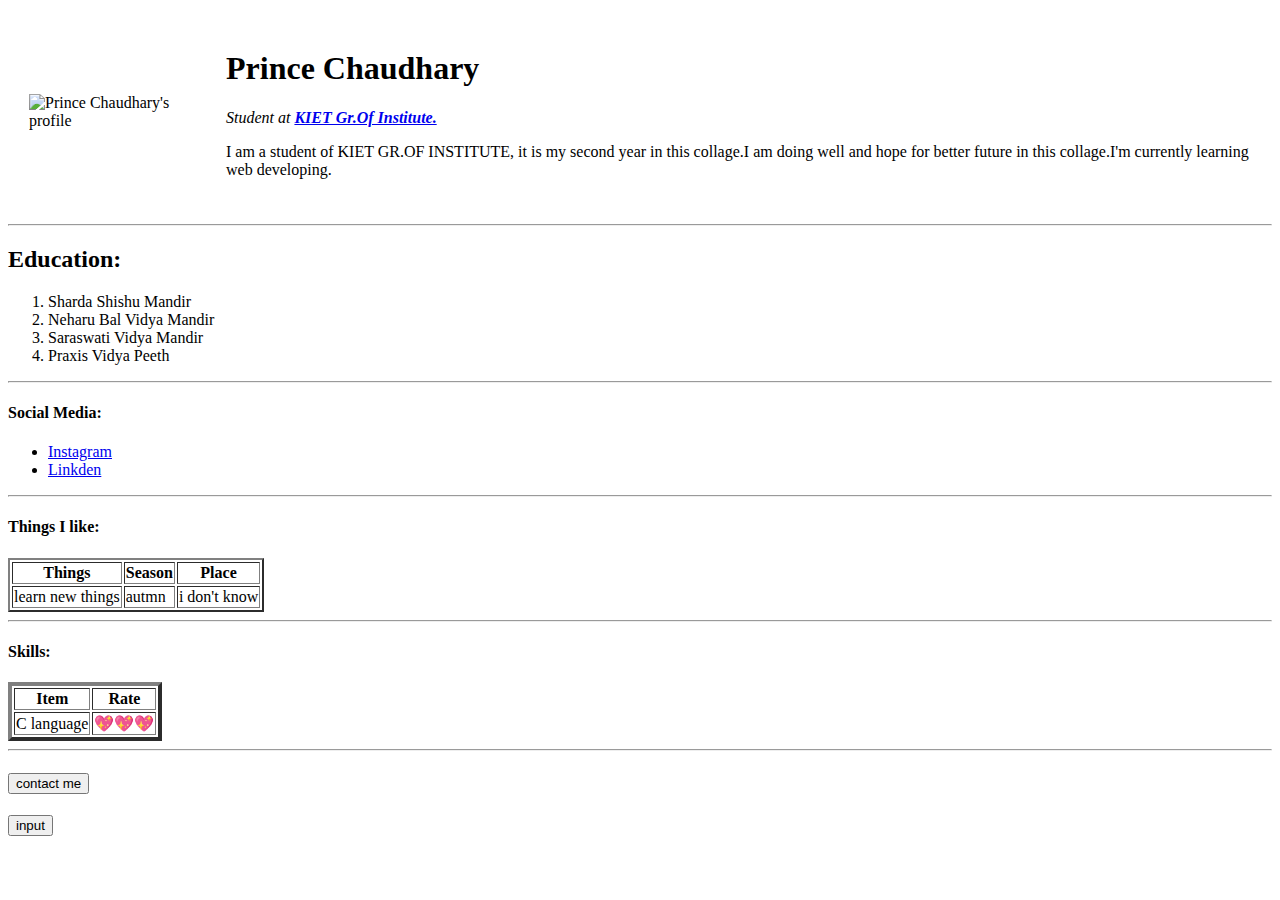
==== index.html @ eddc3004 "Add files via upload" ====
<!DOCTYPE html>
<html lang="en" dir="ltr">
  <head>
    <meta charset="utf-8">
    <title>Prince's site</title>
    <link rel="stylesheet" href="css/style.css">
    <link rel="stylesheet" href="css/buttons.css">
  </head>
  <body>
    <table cellspacing="20">
      <tr>
        <td><img src="images/my img-modified.png" alt="Prince Chaudhary's profile" width="200" height="200"></td>
        <td> <h1>Prince Chaudhary</h1>
         <p><em>Student at <strong><a href="https://www.kiet.edu/">KIET Gr.Of Institute.</a></strong></em></p>
         <p>I am a student of KIET GR.OF INSTITUTE, it is my second year in this collage.I am doing well and hope for better future in this collage.I'm currently learning web developing. </p></td>
      </tr>
    </table>

   <hr>
   <h2>Education:</h2>
   <p>
     <ol>
      <li>Sharda Shishu Mandir</li>
      <li> Neharu Bal Vidya Mandir</li>
      <li>Saraswati Vidya Mandir</li>
      <li>Praxis Vidya Peeth</li>
     </ol>
   </p>
   <hr>
   <h4>Social Media:</h4>
   <ul>
     <li><a href="https://www.instagram.com/prince004__/?hl=en">Instagram</a></li>
     <li><a href="https://www.linkedin.com/in/prince-chaudhary-521b30236/">Linkden</a></li>
   </ul>
   <hr>
   <h4>Things I like:</h4>
   <table border="2">
      <thead>
          <tr>
            <th>Things</th>
            <th>Season</th>
            <th>Place</th>
          </tr>
      </thead>
      <tbody>
        <tr>
          <td>learn new things
          </td>
          <td>autmn</td>
          <td>i don't know</td>
        </tr>
      </tbody>
   </table>
   <hr>
   <h4>Skills:</h4>
   <table border="4">
     <thead>
       <tr>
         <th>Item</th>
         <th>Rate</th>
       </tr>
     </thead>
     <tbody>
       <tr>
         <td>C  language</td>
         <td>💖💖💖</td>
       </tr>
     </tbody>
   </table>
   <hr>
<h4><a href="contact me.html"><button>contact me</button></a></h4>
<h4><a href="input.html"><button>input</button></a></h4>
  </body>
</html>
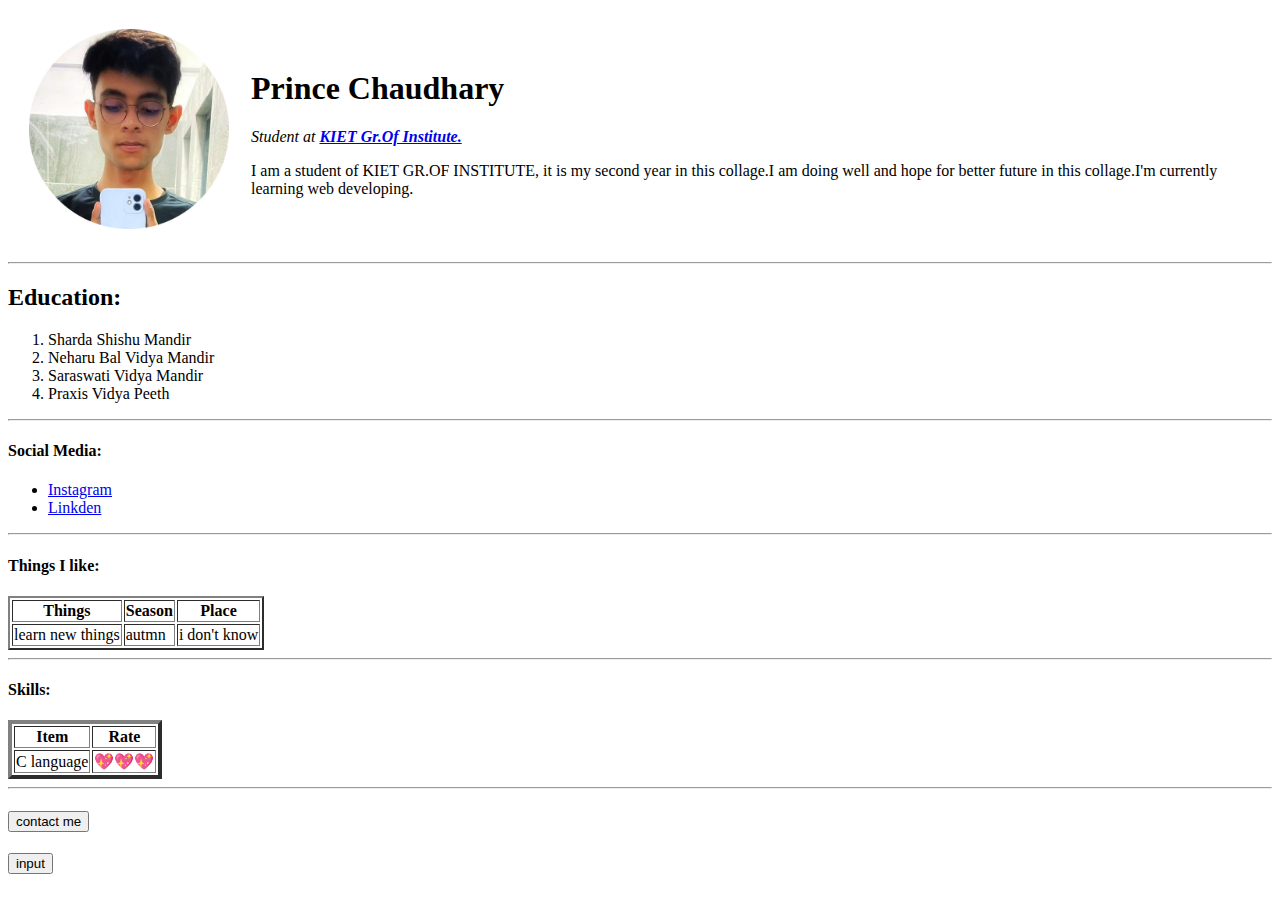
==== commit 148cc3d8: "Update index.html" ====
--- a/index.html
+++ b/index.html
@@ -9,7 +9,7 @@
   <body>
     <table cellspacing="20">
       <tr>
-        <td><img src="images/my img-modified.png" alt="Prince Chaudhary's profile" width="200" height="200"></td>
+        <td><img src="my img-modified.png" alt="Prince Chaudhary's profile" width="200" height="200"></td>
         <td> <h1>Prince Chaudhary</h1>
          <p><em>Student at <strong><a href="https://www.kiet.edu/">KIET Gr.Of Institute.</a></strong></em></p>
          <p>I am a student of KIET GR.OF INSTITUTE, it is my second year in this collage.I am doing well and hope for better future in this collage.I'm currently learning web developing. </p></td>
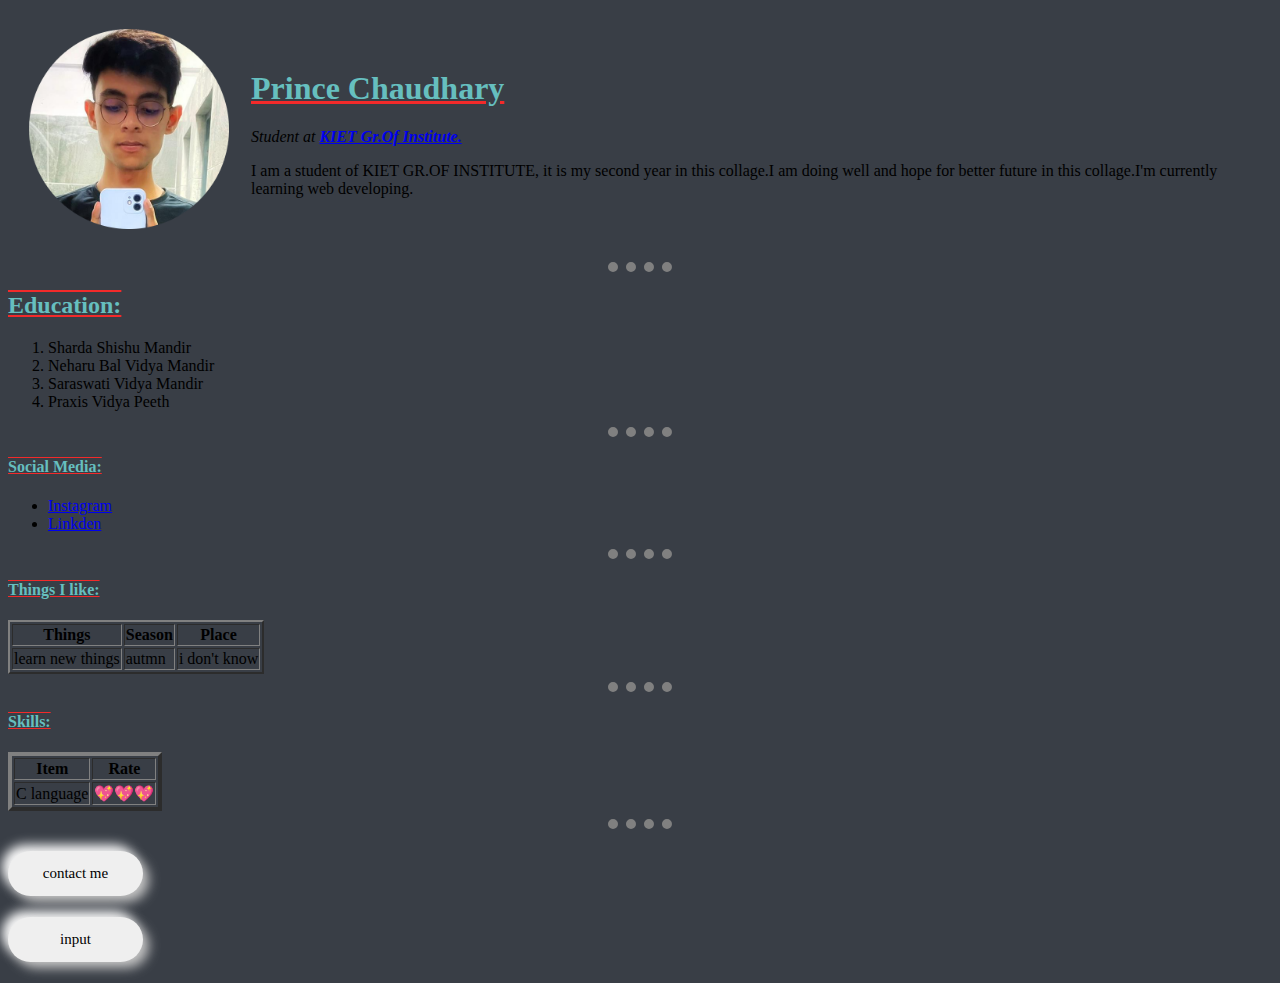
==== commit 15000bd0: "Update index.html" ====
--- a/index.html
+++ b/index.html
@@ -3,8 +3,8 @@
   <head>
     <meta charset="utf-8">
     <title>Prince's site</title>
-    <link rel="stylesheet" href="css/style.css">
-    <link rel="stylesheet" href="css/buttons.css">
+    <link rel="stylesheet" href="style.css">
+    <link rel="stylesheet" href="buttons.css">
   </head>
   <body>
     <table cellspacing="20">
--- a/style.css
+++ b/style.css
@@ -0,0 +1,36 @@
+body{
+    background-color:#393E46;
+  }
+  h1{
+    color: #66BFBF;
+    text-decoration: underline;
+    text-decoration-color: rgb(243, 42, 42);
+  }
+  h2{
+    color: #66BFBF;
+    text-decoration: overline underline;
+    text-decoration-color: rgb(243, 42, 42);
+  }
+  h3{
+    color: #66BFBF;
+    text-decoration: overline underline;
+    text-decoration-color: rgb(243, 42, 42);
+    }
+  h4{
+    color: #66BFBF;
+    text-decoration: overline underline;
+    text-decoration-color: rgb(243, 42, 42);
+  }
+  h5{
+    color: #66BFBF;
+    text-decoration: overline underline;
+    text-decoration-color: rgb(243, 42, 42);
+  }
+  hr{
+
+    border-style:none;
+    border-top-style:dotted;
+    border-color: grey;
+    border-width: 10px;
+    width: 5%;
+  }--- a/buttons.css
+++ b/buttons.css
@@ -0,0 +1,31 @@
+button {
+    width: 9em;
+    height: 3em;
+    border-radius: 30em;
+    font-size: 15px;
+    font-family: inherit;
+    border: none;
+    position: relative;
+    overflow: hidden;
+    z-index: 1;
+    box-shadow: 6px 6px 12px #c5c5c5,
+                -6px -6px 12px #ffffff;
+   }
+   
+   button::before {
+    content: '';
+    width: 0;
+    height: 3em;
+    border-radius: 30em;
+    position: absolute;
+    top: 0;
+    left: 0;
+    background-image: linear-gradient(to right, #0fd850 0%, #f9f047 100%);
+    transition: .5s ease;
+    display: block;
+    z-index: -1;
+   }
+   
+   button:hover::before {
+    width: 9em;
+   }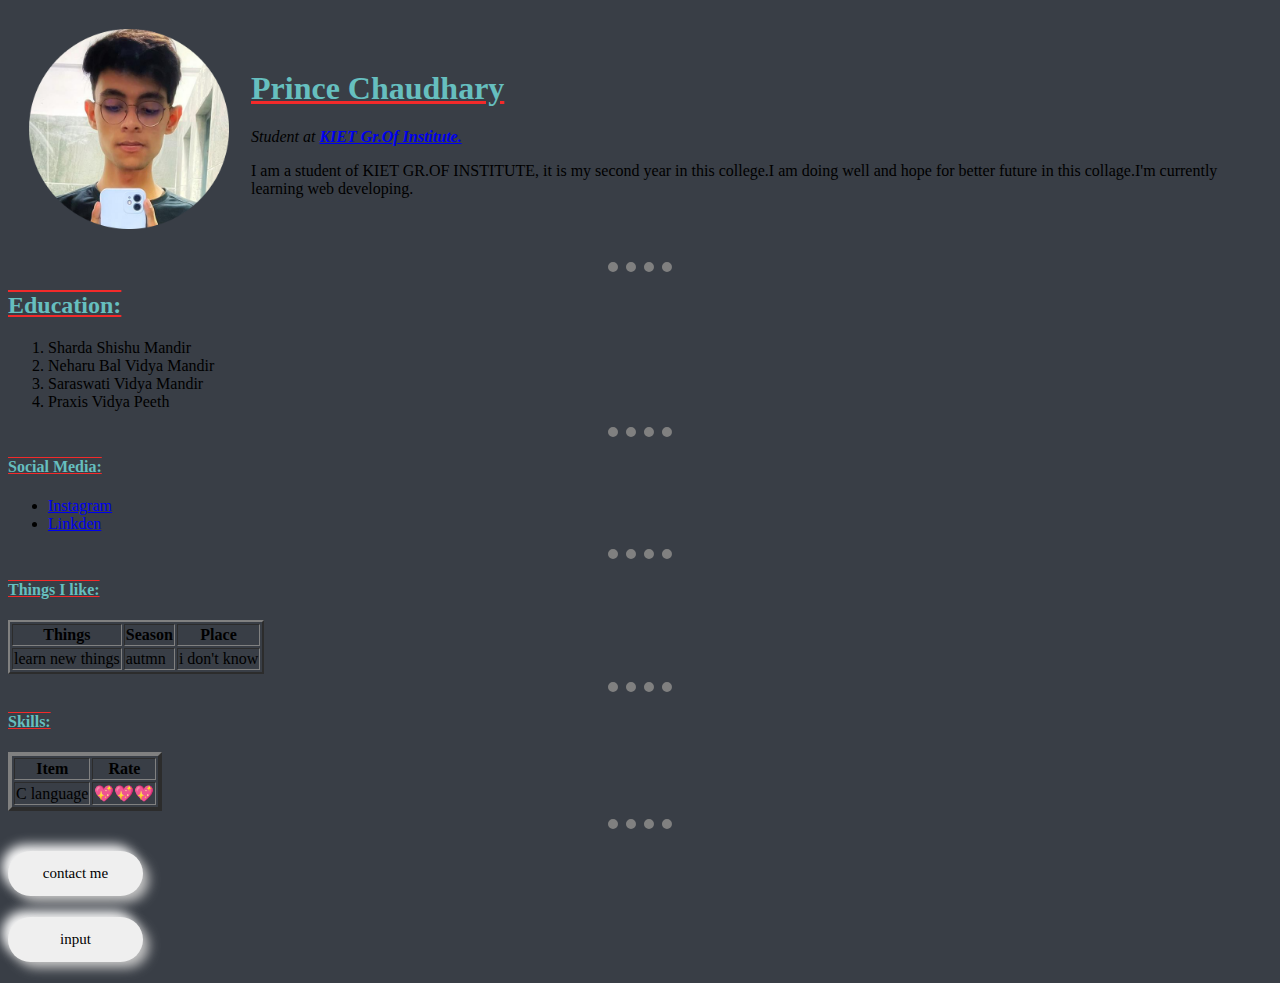
==== commit 0ed788e9: "Update index.html" ====
--- a/index.html
+++ b/index.html
@@ -12,7 +12,7 @@
         <td><img src="my img-modified.png" alt="Prince Chaudhary's profile" width="200" height="200"></td>
         <td> <h1>Prince Chaudhary</h1>
          <p><em>Student at <strong><a href="https://www.kiet.edu/">KIET Gr.Of Institute.</a></strong></em></p>
-         <p>I am a student of KIET GR.OF INSTITUTE, it is my second year in this collage.I am doing well and hope for better future in this collage.I'm currently learning web developing. </p></td>
+         <p>I am a student of KIET GR.OF INSTITUTE, it is my second year in this college.I am doing well and hope for better future in this collage.I'm currently learning web developing. </p></td>
       </tr>
     </table>
 
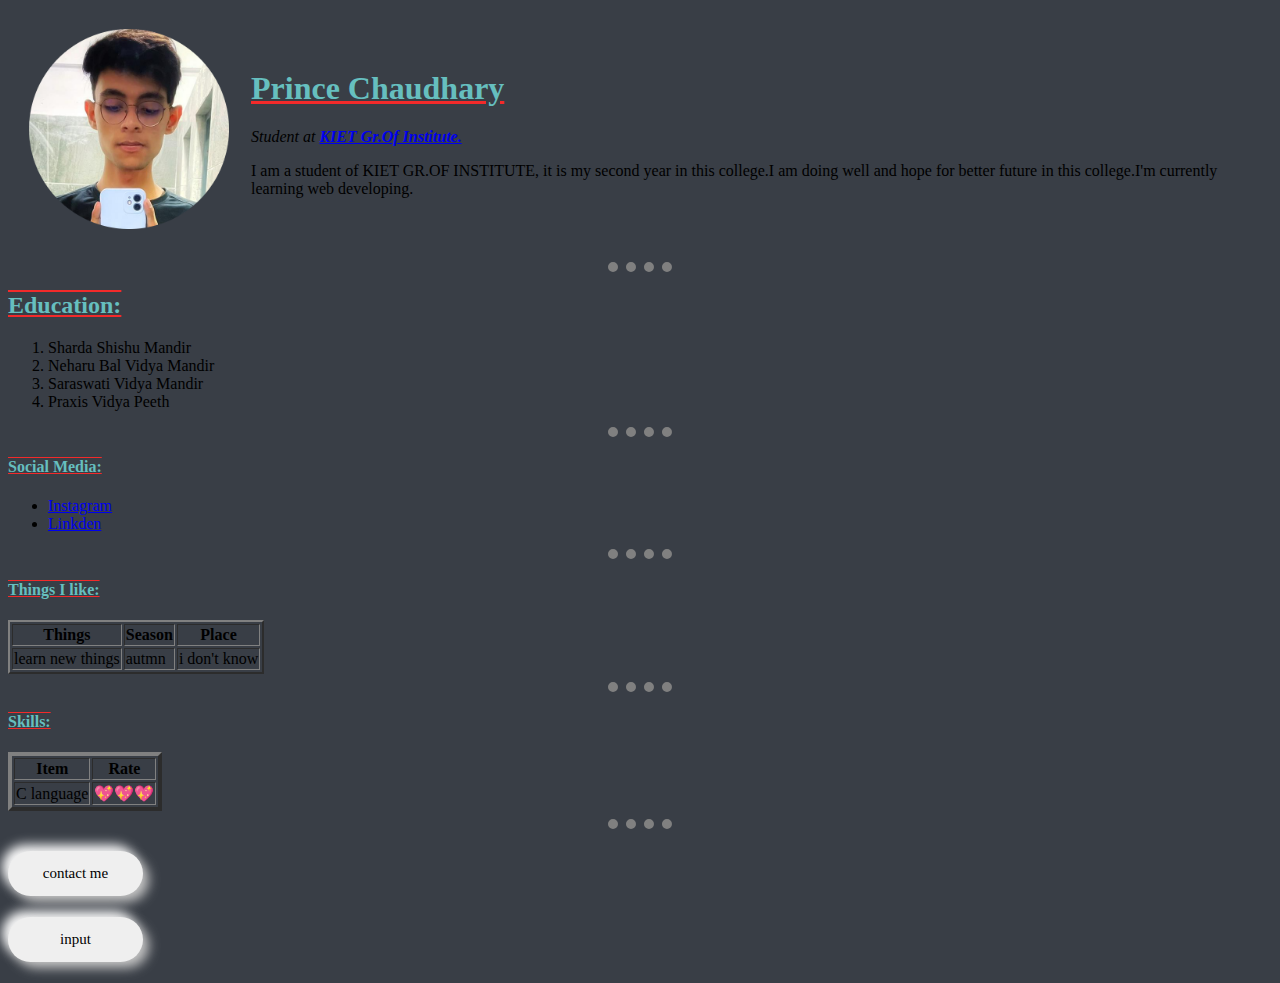
==== commit 76d1cbd0: "Update index.html" ====
--- a/index.html
+++ b/index.html
@@ -12,7 +12,7 @@
         <td><img src="my img-modified.png" alt="Prince Chaudhary's profile" width="200" height="200"></td>
         <td> <h1>Prince Chaudhary</h1>
          <p><em>Student at <strong><a href="https://www.kiet.edu/">KIET Gr.Of Institute.</a></strong></em></p>
-         <p>I am a student of KIET GR.OF INSTITUTE, it is my second year in this college.I am doing well and hope for better future in this collage.I'm currently learning web developing. </p></td>
+         <p>I am a student of KIET GR.OF INSTITUTE, it is my second year in this college.I am doing well and hope for better future in this college.I'm currently learning web developing. </p></td>
       </tr>
     </table>
 
